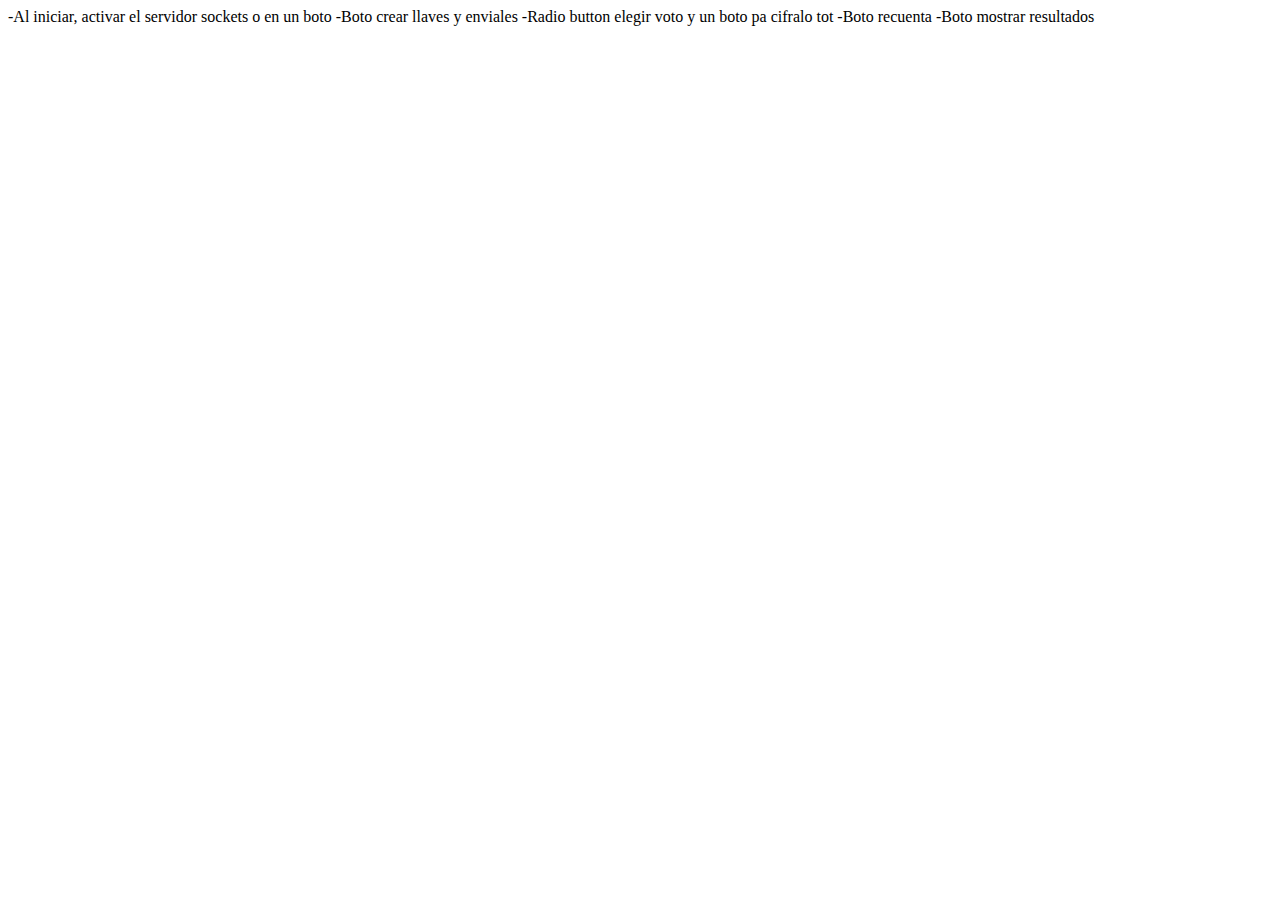
==== src/main/resources/templates/index.html @ f38434a1 "S" ====
<!DOCTYPE html>
<html lang="en">
    <head>
        <meta charset="UTF-8">
        <title>Voto Electronico</title>
    </head>
    <body>


        -Al iniciar, activar el servidor sockets o en un boto
        -Boto crear llaves y enviales
        -Radio button elegir voto y un boto pa cifralo tot
        -Boto recuenta
        -Boto mostrar resultados
    </body>
</html>
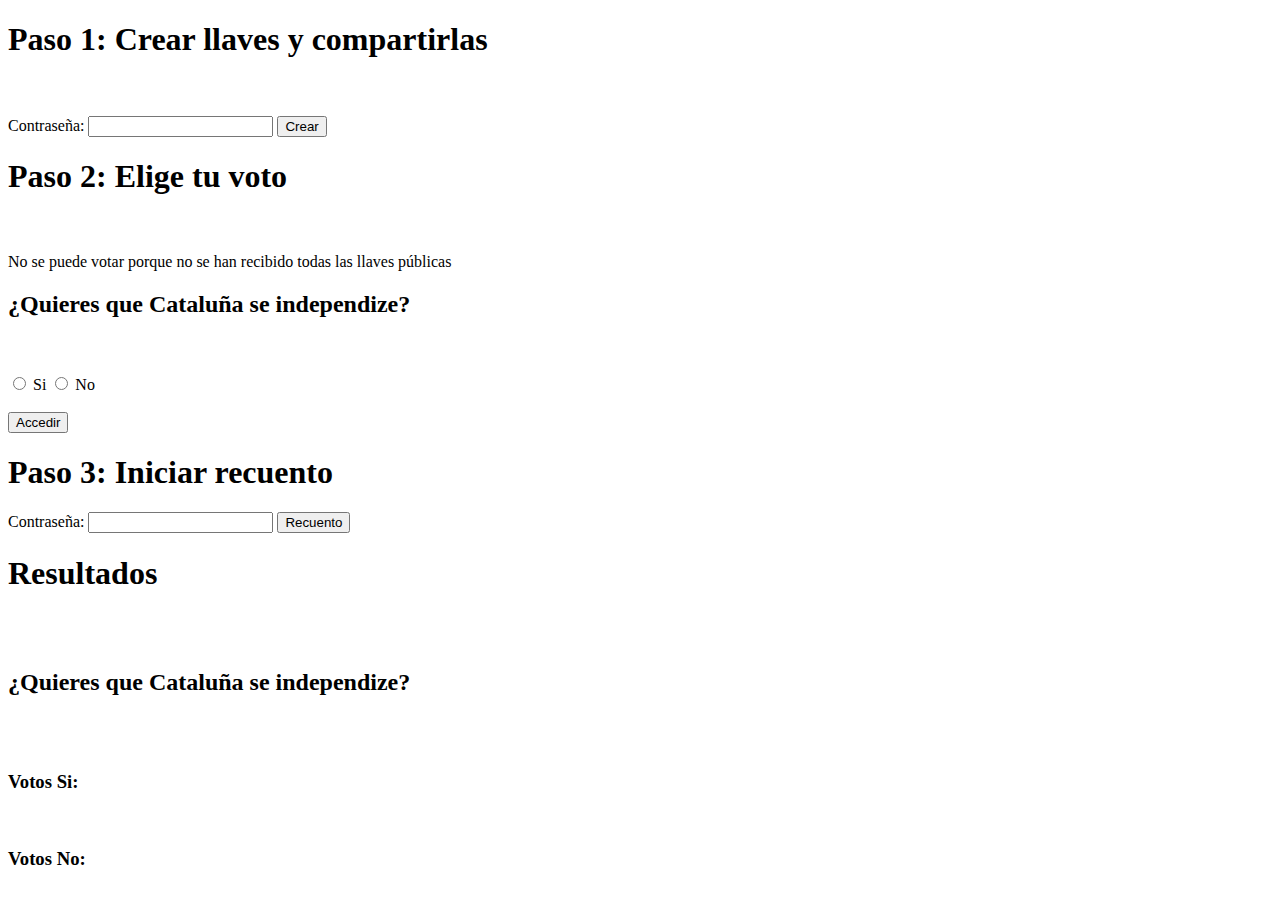
==== commit 00b5959a: "Fin app" ====
--- a/src/main/resources/templates/index.html
+++ b/src/main/resources/templates/index.html
@@ -1,16 +1,48 @@
 <!DOCTYPE html>
-<html lang="en">
+<html xmlns:th="http://www.thymeleaf.org">
     <head>
         <meta charset="UTF-8">
         <title>Voto Electronico</title>
     </head>
     <body>
+        <div th:if="${paso == 1}">
+            <h1><b>Paso 1: </b> Crear llaves y compartirlas</h1><br><br>
 
+            <form action="#" th:action="@{/crearLlaves}" method="post">
+                <label>Contraseña: </label>
+                <input type="password" name="password" required/>
+                <input type="submit" value="Crear" />
+            </form>
+        </div>
+        <div th:if="${paso == 2}">
+            <h1><b>Paso 2: </b> Elige tu voto</h1><br><br>
 
-        -Al iniciar, activar el servidor sockets o en un boto
-        -Boto crear llaves y enviales
-        -Radio button elegir voto y un boto pa cifralo tot
-        -Boto recuenta
-        -Boto mostrar resultados
+            <label th:if="${llavesNoRecibidas}">No se puede votar porque no se han recibido todas las llaves públicas</label>
+
+            <h2>¿Quieres que Cataluña se independize?</h2><br><br>
+
+            <form action="#" th:action="@{/votar}" method="post">
+                <input type="radio" name="eleccion" value="Si" required> Si
+                <input type="radio" name="eleccion" value="No" required> No<br><br>
+                <input type="submit" value="Accedir" />
+            </form>
+        </div>
+        <div th:if="${paso == 3}">
+            <h1><b>Paso 3: </b> Iniciar recuento</h1>
+
+            <form action="#" th:action="@{/recuento}" method="post">
+                <label>Contraseña: </label>
+                <input type="password" name="password" required/>
+                <input type="submit" value="Recuento" />
+            </form>
+        </div>
+        <div th:if="${paso == 4}">
+            <h1><b>Resultados</b></h1><br><br>
+
+            <h2>¿Quieres que Cataluña se independize?</h2><br><br>
+
+            <h3>Votos Si: <label th:text="${votosSi}"></label></h3><br>
+            <h3>Votos No: <label th:text="${votosNo}"></label></h3>
+        </div>
     </body>
 </html>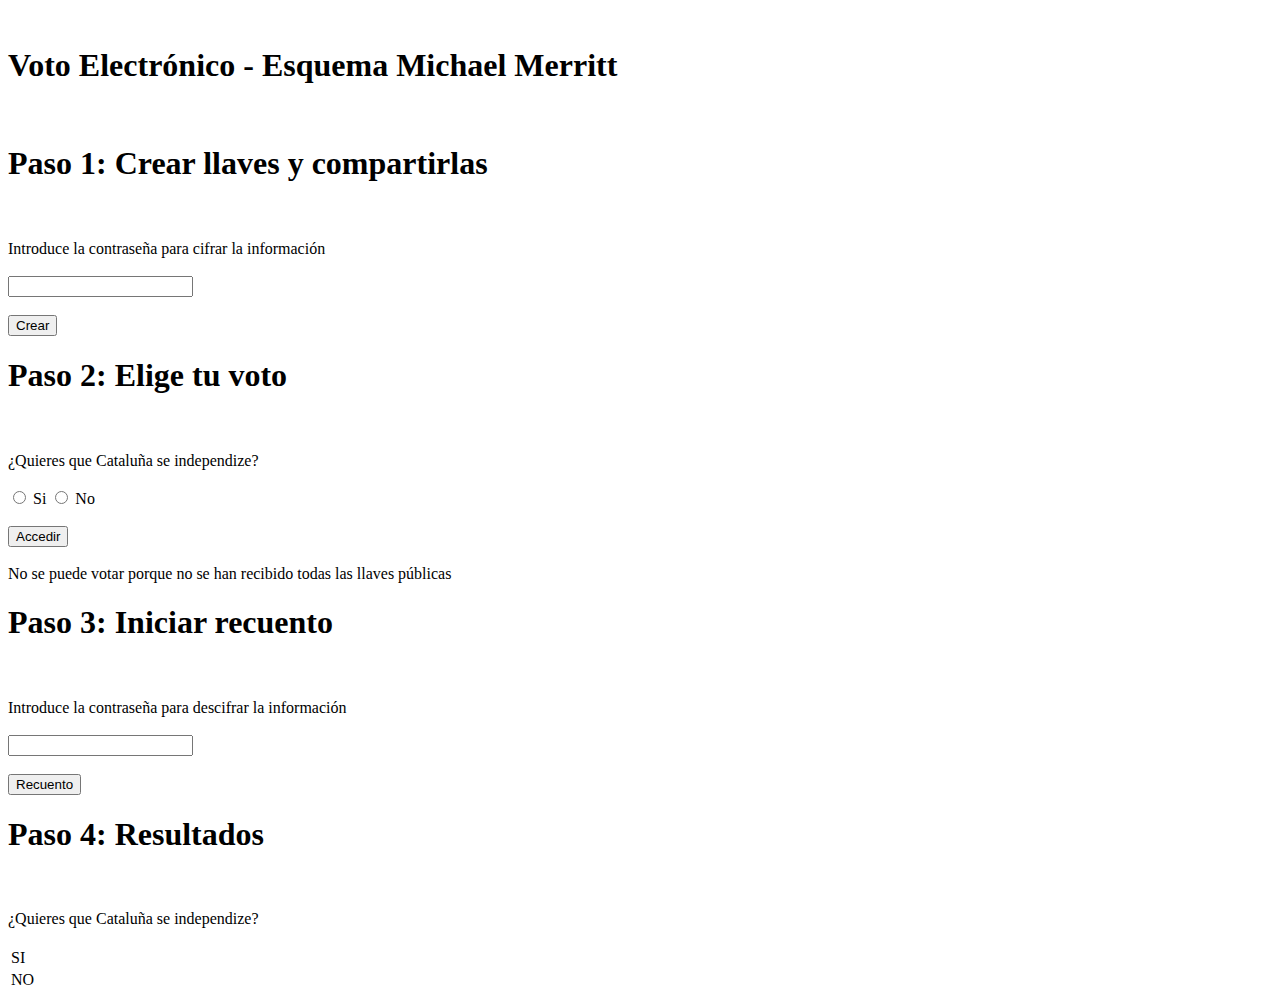
==== commit 160b52d2: "css" ====
--- a/src/main/resources/templates/index.html
+++ b/src/main/resources/templates/index.html
@@ -3,46 +3,58 @@
     <head>
         <meta charset="UTF-8">
         <title>Voto Electronico</title>
+        <link th:href="@{/css/style.css}" href="/css/style.css" rel="stylesheet"/>
     </head>
     <body>
+        <br><h1 class="titulo">Voto Electrónico - Esquema Michael Merritt</h1><br>
         <div th:if="${paso == 1}">
-            <h1><b>Paso 1: </b> Crear llaves y compartirlas</h1><br><br>
+            <h1 class="paso"><b>Paso 1: </b> Crear llaves y compartirlas</h1><br><br>
 
             <form action="#" th:action="@{/crearLlaves}" method="post">
-                <label>Contraseña: </label>
-                <input type="password" name="password" required/>
-                <input type="submit" value="Crear" />
+                <label>Introduce la contraseña para cifrar la información</label><br><br>
+                <input class="inputPasswd" type="password" name="password" required/><br><br>
+                <input class="boton" type="submit" value="Crear" />
             </form>
         </div>
         <div th:if="${paso == 2}">
-            <h1><b>Paso 2: </b> Elige tu voto</h1><br><br>
+            <h1 class="paso"><b>Paso 2: </b> Elige tu voto</h1><br><br>
 
-            <label th:if="${llavesNoRecibidas}">No se puede votar porque no se han recibido todas las llaves públicas</label>
-
-            <h2>¿Quieres que Cataluña se independize?</h2><br><br>
+            <label>¿Quieres que Cataluña se independize?</label><br><br>
 
             <form action="#" th:action="@{/votar}" method="post">
-                <input type="radio" name="eleccion" value="Si" required> Si
-                <input type="radio" name="eleccion" value="No" required> No<br><br>
-                <input type="submit" value="Accedir" />
+                <input class="radioButton" type="radio" name="eleccion" value="Si" required> Si
+                <input class="radioButton mar-left" type="radio" name="eleccion" value="No" required> No<br><br>
+                <input class="boton" type="submit" value="Accedir" />
             </form>
+            <br>
+            <div th:if="${llavesNoRecibidas}" class="faltanLlaves">
+                <label >No se puede votar porque no se han recibido todas las llaves públicas</label>
+            </div>
         </div>
         <div th:if="${paso == 3}">
-            <h1><b>Paso 3: </b> Iniciar recuento</h1>
+            <h1 class="paso"><b>Paso 3: </b> Iniciar recuento</h1><br><br>
 
             <form action="#" th:action="@{/recuento}" method="post">
-                <label>Contraseña: </label>
-                <input type="password" name="password" required/>
-                <input type="submit" value="Recuento" />
+                <label>Introduce la contraseña para descifrar la información</label><br><br>
+                <input class="inputPasswd" type="password" name="password" required/><br><br>
+                <input class="boton" type="submit" value="Recuento" />
             </form>
         </div>
         <div th:if="${paso == 4}">
-            <h1><b>Resultados</b></h1><br><br>
+            <h1 class="paso"><b>Paso 4: </b> Resultados</h1><br><br>
 
-            <h2>¿Quieres que Cataluña se independize?</h2><br><br>
+            <label>¿Quieres que Cataluña se independize?</label><br><br>
 
-            <h3>Votos Si: <label th:text="${votosSi}"></label></h3><br>
-            <h3>Votos No: <label th:text="${votosNo}"></label></h3>
+            <table class="resultadoVotos">
+                <tr>
+                    <td>SI</td>
+                    <td><label th:text="${votosSi}"></label></td>
+                </tr>
+                <tr>
+                    <td>NO</td>
+                    <td><label th:text="${votosNo}"></label></td>
+                </tr>
+            </table>
         </div>
     </body>
 </html>